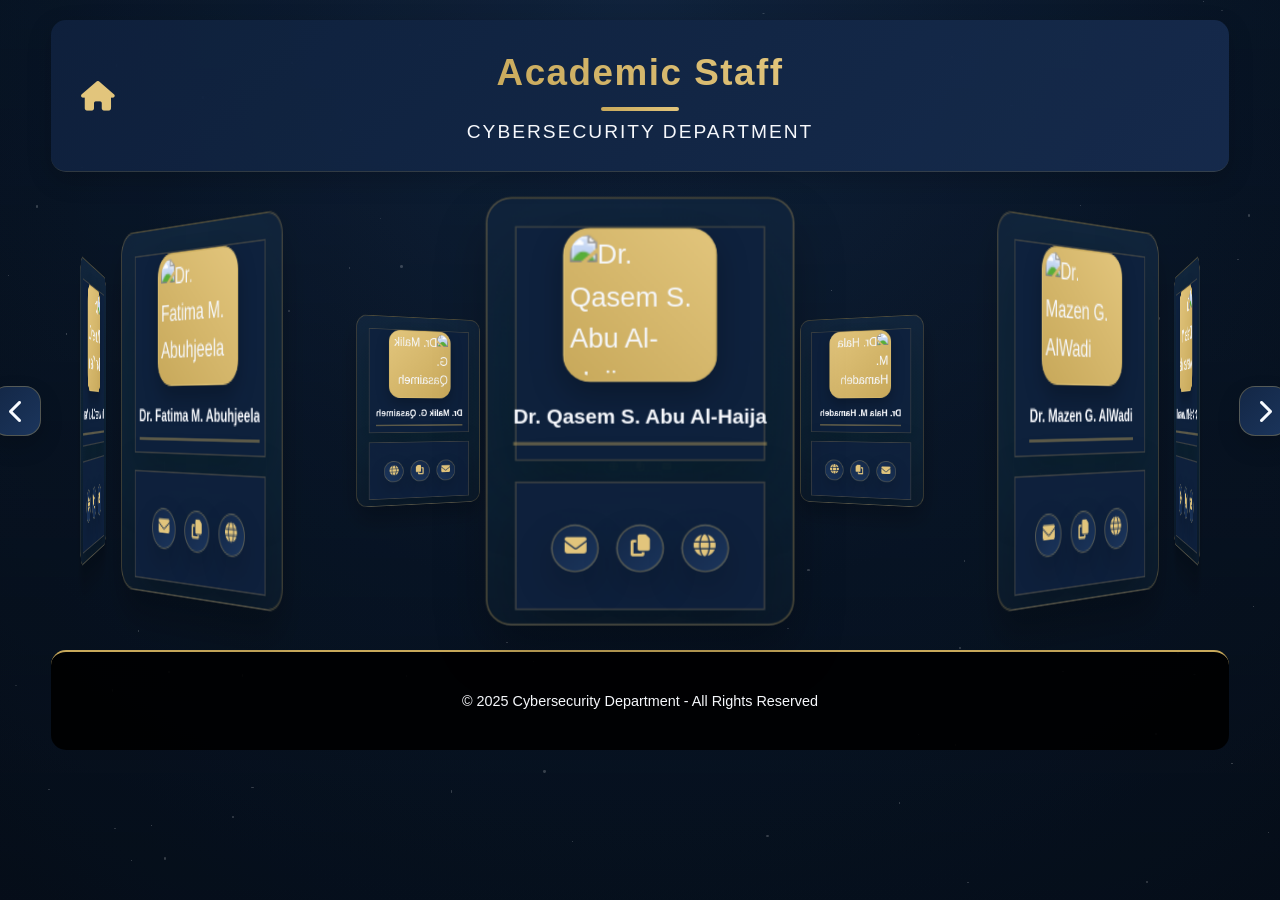
==== academic.html @ db81362f "Add files via upload" ====
<!DOCTYPE html>
<!-- © 2025 All rights reserved.

It is strictly prohibited to use, copy, republish, or modify this code in any form without the express written consent of the owner and developer of the website, Bashar Jehad Younis. Any unauthorized use will expose the perpetrator to legal liability. Please note that I have contacted the Head of the Cybersecurity Department at the Jordan University of Science and Technology and obtained official approval to publish this website.

© 2025 جميع الحقوق محفوظة.

يحظر استخدام هذا الكود أو نسخه أو إعادة نشره أو تعديله بأي شكل من الأشكال دون الحصول على موافقة خطية صريحة من مالك ومصمم الموقع بشار جهاد يونس. وبالتناوب إن أي استخدام غير مصرح به سيعرض القائم به للمساءلة القانونية. علمًا أنني قد تواصلت مع رئيس قسم الأمن السيبراني في جامعة العلوم والتكنولوجيا الأردنية، وحصلت على الموافقة الرسمية منه لنشر هذا الموقع. -->
<html lang="en">
<head>
<!-- Google tag (gtag.js) -->
<script async src="https://www.googletagmanager.com/gtag/js?id=G-GC411355JP"></script>
<script>
  window.dataLayer = window.dataLayer || [];
  function gtag(){dataLayer.push(arguments);}
  gtag('js', new Date());

  gtag('config', 'G-GC411355JP');
</script>
    <meta charset="UTF-8">
    <meta name="viewport" content="width=device-width, initial-scale=1.0">
    <meta http-equiv="Content-Security-Policy" content="default-src 'self';
              script-src 'self' https://cdnjs.cloudflare.com https://html2canvas.hertzen.com 'unsafe-inline';
              style-src 'self' https://cdnjs.cloudflare.com 'unsafe-inline';
              img-src 'self' data:;
              font-src 'self' https://cdnjs.cloudflare.com;
              connect-src 'self';
              object-src 'none';
              base-uri 'self';">
    <meta name="description" content="Academic Staff">
    <meta name="keywords" content="Academic Staff, Academic Staff in JUST, Cybersecurity Department Academic Staff">
    <title>Academic Staff</title>
    <link rel="icon" type="image/x-icon" href="favicon.ico">
    <link rel="stylesheet" href="https://cdnjs.cloudflare.com/ajax/libs/font-awesome/6.4.0/css/all.min.css">
    <style>
        :root {
            --primary-color: #0a0a2a;
            --secondary-color: #00f3ff;
            --accent-color: #ff00ff;
            --text-color: #ffffff;
            --card-bg: linear-gradient(145deg, rgba(20,20,60,0.95), rgba(30,30,80,0.95));
        }

        * {
            box-sizing: border-box;
            margin: 0;
            padding: 0;
        }

        body {
            font-family: 'Segoe UI', Tahoma, Geneva, Verdana, sans-serif;
            background: var(--primary-color);
            color: var(--text-color);
            overflow-x: hidden;
            min-height: 100vh;
            display: flex;
            flex-direction: column;
            background-image: 
                radial-gradient(circle at 10% 20%, rgba(100, 100, 200, 0.1) 0%, transparent 20%),
                radial-gradient(circle at 90% 80%, rgba(255, 0, 255, 0.1) 0%, transparent 20%);
        }

        .selectable-text {
            user-select: text;
            cursor: text;
        }

        .stars-background {
            position: fixed;
            top: 0;
            left: 0;
            width: 100vw;
            height: 100vh;
            z-index: -1;
            overflow: hidden;
            pointer-events: none;
        }

        .star {
            position: absolute;
            background: rgba(255, 255, 255, 0.9);
            border-radius: 50%;
            animation: twinkle linear infinite;
            will-change: transform, opacity;
        }

        @keyframes twinkle {
            0% { opacity: 0; transform: scale(0); }
            50% { opacity: 1; transform: scale(1); }
            100% { opacity: 0; transform: scale(0.3); }
        }

        #academic-page {
            flex: 1;
            display: flex;
            flex-direction: column;
            overflow: hidden;
            padding: 20px;
        }

        .main-header {
            position: relative;
            display: flex;
            align-items: center;
            justify-content: center;
            padding: 1.5rem;
            min-height: 100px;
            background: rgba(0, 0, 0, 0.85);
            border-bottom: 2px solid var(--secondary-color);
            z-index: 10;
            box-shadow: 0 5px 15px rgba(0, 243, 255, 0.3);
            border-radius: 15px;
            margin: 0 auto;
            max-width: 1200px;
            width: 95%;
        }

        .home-button {
            position: absolute;
            left: 30px;
            top: 50%;
            transform: translateY(-50%);
            color: var(--secondary-color);
            font-size: 2rem;
            text-decoration: none;
            z-index: 11;
            transition: all 0.3s ease;
            display: flex;
            align-items: center;
            gap: 10px;
        }
        
        .home-button:hover {
            color: var(--accent-color);
            transform: translateY(-50%) scale(1.1);
        }

        .title-container {
            text-align: center;
            z-index: 1;
            padding: 0 20px;
        }

        .main-title {
            font-size: 2.3rem;
            background: linear-gradient(45deg, var(--secondary-color), var(--accent-color));
            -webkit-background-clip: text;
            -webkit-text-fill-color: transparent;
            text-shadow: 0 0 20px rgba(0, 243, 255, 0.5);
            letter-spacing: 1.5px;
            font-weight: 700;
            position: relative;
            display: inline-block;
        }

        .main-title::after {
            content: '';
            position: absolute;
            bottom: -10px;
            left: 50%;
            transform: translateX(-50%);
            width: 80%;
            height: 3px;
            background: linear-gradient(90deg, transparent, var(--secondary-color), transparent);
        }

        .cards-container {
            position: relative;
            width: 100%;
            height: 350px;
            display: flex;
            justify-content: center;
            align-items: center;
            perspective: 1200px;
            margin: 4rem auto;
            max-width: 1200px;
            width: 95%;
        }

        .carousel {
            position: relative;
            width: 100%;
            height: 100%;
            transform-style: preserve-3d;
            transition: transform 0.8s cubic-bezier(0.34, 1.56, 0.64, 1);
        }

        .doctor-card {
            position: absolute;
            width: 180px;
            height: 250px;
            left: 50%;
            top: 50%;
            transform-style: preserve-3d;
            transition: all 0.5s ease-in-out;
            cursor: default;
            background: var(--card-bg);
            border-radius: 15px;
            padding: 1rem;
            border: 2px solid var(--secondary-color);
            box-shadow: 0 10px 30px rgba(0, 243, 255, 0.7);
            display: flex;
            flex-direction: column;
            justify-content: space-between;
            backdrop-filter: blur(8px);
            overflow: hidden;
        }

        .doctor-card::before {
            content: '';
            position: absolute;
            top: -50%;
            left: -50%;
            width: 200%;
            height: 200%;
            background: radial-gradient(circle, rgba(0,243,255,0.2) 0%, transparent 70%);
            z-index: -1;
        }

        .doctor-card:nth-child(1) { transform: translate(-50%, -50%) rotateY(0deg) translateZ(500px); }
        .doctor-card:nth-child(2) { transform: translate(-50%, -50%) rotateY(36deg) translateZ(500px); }
        .doctor-card:nth-child(3) { transform: translate(-50%, -50%) rotateY(72deg) translateZ(500px); }
        .doctor-card:nth-child(4) { transform: translate(-50%, -50%) rotateY(108deg) translateZ(500px); }
        .doctor-card:nth-child(5) { transform: translate(-50%, -50%) rotateY(144deg) translateZ(500px); }
        .doctor-card:nth-child(6) { transform: translate(-50%, -50%) rotateY(180deg) translateZ(500px); }
        .doctor-card:nth-child(7) { transform: translate(-50%, -50%) rotateY(216deg) translateZ(500px); }
        .doctor-card:nth-child(8) { transform: translate(-50%, -50%) rotateY(252deg) translateZ(500px); }
        .doctor-card:nth-child(9) { transform: translate(-50%, -50%) rotateY(288deg) translateZ(500px); }
        .doctor-card:nth-child(10) { transform: translate(-50%, -50%) rotateY(324deg) translateZ(500px); }

        .navigation {
            position: absolute;
            top: 50%;
            transform: translateY(-50%);
            width: calc(100% + 120px);
            display: flex;
            justify-content: space-between;
            padding: 0;
            z-index: 100;
            left: -60px;
        }

        .nav-btn {
            background: linear-gradient(45deg, var(--secondary-color), var(--accent-color));
            width: 50px;
            height: 50px;
            border-radius: 50%;
            border: none;
            cursor: pointer;
            color: var(--primary-color);
            font-size: 1.5em;
            box-shadow: 0 0 20px rgba(0, 243, 255, 0.4);
            transition: all 0.3s ease;
            display: flex;
            align-items: center;
            justify-content: center;
        }

        .nav-btn:hover {
            transform: scale(1.15);
            box-shadow: 0 0 30px var(--accent-color);
        }

        .doctor-image {
            width: 90px;
            height: 90px;
            border-radius: 50%;
            object-fit: cover;
            margin: 0 auto 0.8rem;
            border: 2px solid var(--secondary-color);
            box-shadow: 0 0 15px rgba(0, 243, 255, 0.5);
            background: linear-gradient(45deg, var(--secondary-color), var(--accent-color));
            padding: 3px;
            -webkit-user-drag: none;
            user-select: none;
            pointer-events: none;
        }

        .doctor-name {
            color: var(--secondary-color);
            font-size: 0.75rem;
            margin-bottom: 0.5rem;
            padding-bottom: 0.4rem;
            border-bottom: 2px solid var(--secondary-color);
            line-height: 1.3;
            text-align: center;
            font-weight: 600;
            white-space: nowrap;
            overflow: hidden;
            text-overflow: ellipsis;
        }

        .doctor-contact-section {
            margin-top: auto;
            padding-top: 0.5rem;
        }
        
        .email-display {
            font-size: 0.65rem;
            color: var(--text-color);
            text-align: center;
            margin-bottom: 0.8rem;
            padding: 6px 4px;
            background: rgba(0, 0, 0, 0.3);
            border-radius: 8px;
            white-space: normal;
            word-break: break-all;
            line-height: 1.4;
            min-height: 40px;
            display: flex;
            align-items: center;
            justify-content: center;
        }
        
        .doctor-card:nth-child(3) .email-display {
            font-size: 0.6rem;
        }
        
        .email-actions {
            display: flex;
            justify-content: center;
            gap: 1rem;
            margin-top: -5px;
        }
        
        .email-action-btn {
            width: 28px;
            height: 28px;
            border-radius: 50%;
            display: flex;
            align-items: center;
            justify-content: center;
            background: linear-gradient(45deg, var(--secondary-color), var(--accent-color));
            color: var(--primary-color);
            border: none;
            cursor: pointer;
            transition: all 0.3s ease;
            box-shadow: 0 3px 8px rgba(0,243,255,0.4);
            font-size: 0.8rem;
            text-decoration: none !important;
        }
        
        .email-action-btn:hover {
            transform: scale(1.15);
            box-shadow: 0 0 15px var(--accent-color);
        }
        
        .email-action-btn i {
            text-decoration: none !important;
        }

        footer {
            background: rgba(0, 0, 0, 0.9);
            padding: 1.5rem 3rem;
            border-top: 2px solid var(--secondary-color);
            display: flex;
            justify-content: center;
            align-items: center;
            min-height: 100px;
            margin-top: auto;
            border-radius: 15px;
            margin: 0 auto 20px;
            max-width: 1200px;
            width: 95%;
        }

        .copyright {
            font-size: 0.9rem;
            color: rgba(255, 255, 255, 0.8);
            font-weight: 300;
            text-align: center;
        }

        .notification {
            position: fixed;
            bottom: 20px;
            left: 50%;
            transform: translateX(-50%);
            background: rgba(0, 0, 0, 0.85);
            color: var(--secondary-color);
            padding: 15px 25px;
            border-radius: 30px;
            border: 1px solid var(--secondary-color);
            box-shadow: 0 5px 15px rgba(0, 243, 255, 0.5);
            font-size: 1rem;
            z-index: 1000;
            opacity: 0;
            transition: opacity 0.3s ease;
            display: flex;
            align-items: center;
            gap: 10px;
            display: none;
            animation: none;
        }

        .notification.show {
            opacity: 1;
            display: flex;
            animation: popIn 0.5s ease forwards;
        }

        @keyframes popIn {
            0% { transform: translateX(-50%) translateY(100px); opacity: 0; }
            100% { transform: translateX(-50%) translateY(0); opacity: 1; }
        }

        @media (max-width: 768px) {
            .cards-container {
                height: auto;
                perspective: none;
                flex-direction: column;
                margin: 3rem 0;
            }
            
            .carousel {
                position: relative;
                transform: none !important;
                display: flex;
                flex-wrap: wrap;
                justify-content: center;
                gap: 1.5rem;
                height: auto;
            }
            
            .doctor-card {
                position: relative !important;
                transform: none !important;
                left: auto !important;
                top: auto !important;
                margin: 10px;
                width: 180px;
                height: 250px;
                animation: cardAppear 0.6s ease-out forwards;
                opacity: 0;
                transform: translateY(20px);
            }

            @keyframes cardAppear {
                to {
                    opacity: 1;
                    transform: translateY(0);
                }
            }
            
            .navigation {
                display: none;
            }
            
            .main-title {
                font-size: 1.8rem;
            }
            
            footer {
                flex-direction: column;
                text-align: center;
                gap: 1rem;
                padding: 1.5rem;
            }
            
            .home-button {
                position: absolute;
                left: 20px;
                top: 50%;
                transform: translateY(-50%);
                margin-bottom: 0;
                font-size: 1.8rem;
            }
            
            .main-header {
                flex-direction: row;
                padding-top: 1.5rem;
                padding-bottom: 1.5rem;
                position: relative;
                justify-content: center;
                min-height: 120px;
            }
        }

        .department-name {
            text-align: center;
            margin-top: 1rem;
            font-size: 1.2rem;
            color: var(--accent-color);
            letter-spacing: 2px;
            text-transform: uppercase;
        }
        
        .card-content {
            display: flex;
            flex-direction: column;
            align-items: center;
        }
    
.doctor-contact-section{
    margin-top:12px !important;
    min-height:75px !important;
    display:flex !important;
    align-items:center !important;
    justify-content:center !important;
}

.email-actions{
    display:flex !important;
    align-items:center !important;
    justify-content:center !important;
    height:100% !important;
    gap:0.6rem;
}

</style>
    <link rel="stylesheet" href="theme.css">
</head>
<body class="secondary-page">
    <div class="stars-background"></div>
    <div id="academic-page">
        <header class="main-header">
            <a href="index.html" class="home-button">
                <i class="fas fa-home"></i>
            </a>
            
            <div class="title-container">
                <h1 class="main-title selectable-text">Academic Staff</h1>
                <div class="department-name selectable-text">Cybersecurity Department</div>
            </div>
        </header>

        <div class="cards-container">
            <div class="carousel">
                <!-- Card 1 - Developed by: Bashar Jehad Younis -->
                <div class="doctor-card">
                    <div class="card-content">
                        <img src="images\doctors\doctor1.jpg" alt="Dr. Qasem S. Abu Al-Haija" class="doctor-image" draggable="false">
                        <h3 class="doctor-name selectable-text">Dr. Qasem S. Abu Al-Haija</h3>
                    </div>
                    
                    <div class="doctor-contact-section">
                        <div class="email-actions">
                            <a href="mailto:qsabuhaija@just.edu.jo" class="email-action-btn">
                                <i class="fas fa-envelope"></i>
                            </a>
                            <button class="email-action-btn copy-btn" data-email="qsabuhaija@just.edu.jo" aria-label="Copy email">
                                <i class="fas fa-copy"></i>
                            </button>
                            <a href="https://www.qasem-abu-al-haija.com/" class="email-action-btn" target="_blank" aria-label="Visit website">
                                <i class="fas fa-globe"></i>
                            </a>
                        </div>
                    </div>
                </div>

                <!-- Card 2 - Developed by: Bashar Jehad Younis -->
                <div class="doctor-card">
                    <div class="card-content">
                        <img src="images\doctors\doctor2.jpg" alt="Dr. Mazen G. AlWadi" class="doctor-image" draggable="false">
                        <h3 class="doctor-name selectable-text">Dr. Mazen G. AlWadi</h3>
                    </div>
                    
                    <div class="doctor-contact-section">
                        <div class="email-actions">
                            <a href="mailto:mgalwadi@just.edu.jo" class="email-action-btn">
                                <i class="fas fa-envelope"></i>
                            </a>
                            <button class="email-action-btn copy-btn" data-email="mgalwadi@just.edu.jo" aria-label="Copy email">
                                <i class="fas fa-copy"></i>
                            </button>
                            <a href="https://www.just.edu.jo/ar/eportfolio/Pages/default.aspx?email=mgalwadi" class="email-action-btn" target="_blank" aria-label="Visit website">
                                <i class="fas fa-globe"></i>
                            </a>
                        </div>
                    </div>
                </div>

                <!-- Card 3 - Developed by: Bashar Jehad Younis -->
                <div class="doctor-card">
                    <div class="card-content">
                        <img src="images\doctors\doctor3.jpg" alt="Dr. Khaled M. Alrawashdeh" class="doctor-image" draggable="false">
                        <h3 class="doctor-name selectable-text">Dr. Khaled M. Alrawashdeh</h3>
                    </div>
                    
                    <div class="doctor-contact-section">
                        <div class="email-actions">
                            <a href="mailto:kmalrawashdeh@just.edu.jo" class="email-action-btn">
                                <i class="fas fa-envelope"></i>
                            </a>
                            <button class="email-action-btn copy-btn" data-email="kmalrawashdeh@just.edu.jo" aria-label="Copy email">
                                <i class="fas fa-copy"></i>
                            </button>
                            <a href="https://www.just.edu.jo/ar/eportfolio/Pages/Default.aspx?email=kmalrawashdeh" class="email-action-btn" target="_blank" aria-label="Visit website">
                                <i class="fas fa-globe"></i>
                            </a>
                        </div>
                    </div>
                </div>

                <!-- Card 4 - Developed by: Bashar Jehad Younis -->
                <div class="doctor-card">
                    <div class="card-content">
                        <img src="images\doctors\doctor4.jpg" alt="Dr. Heba Z. Alawneh" class="doctor-image" draggable="false">
                        <h3 class="doctor-name selectable-text">Dr. Heba Z. Alawneh</h3>
                    </div>
                    
                    <div class="doctor-contact-section">
                        <div class="email-actions">
                            <a href="mailto:hzalawneh@just.edu.jo" class="email-action-btn">
                                <i class="fas fa-envelope"></i>
                            </a>
                            <button class="email-action-btn copy-btn" data-email="hzalawneh@just.edu.jo" aria-label="Copy email">
                                <i class="fas fa-copy"></i>
                            </button>
                            <a href="https://www.just.edu.jo/ar/eportfolio/Pages/Default.aspx?email=hzalawneh" class="email-action-btn" target="_blank" aria-label="Visit website">
                                <i class="fas fa-globe"></i>
                            </a>
                        </div>
                    </div>
                </div>

                <!-- Card 5 - Developed by: Bashar Jehad Younis -->
                <div class="doctor-card">
                    <div class="card-content">
                        <img src="images\doctors\doctor5.jpg" alt="Dr. Hala M. Hamadeh" class="doctor-image" draggable="false">
                        <h3 class="doctor-name selectable-text">Dr. Hala M. Hamadeh</h3>
                    </div>
                    
                    <div class="doctor-contact-section">
                        <div class="email-actions">
                            <a href="mailto:hmhamadeh@just.edu.jo" class="email-action-btn">
                                <i class="fas fa-envelope"></i>
                            </a>
                            <button class="email-action-btn copy-btn" data-email="hmhamadeh@just.edu.jo" aria-label="Copy email">
                                <i class="fas fa-copy"></i>
                            </button>
                            <a href="https://www.just.edu.jo/ar/eportfolio/Pages/Default.aspx?email=hmhamadeh" class="email-action-btn" target="_blank" aria-label="Visit website">
                                <i class="fas fa-globe"></i>
                            </a>
                        </div>
                    </div>
                </div>

                <!-- Card 6 - Developed by: Bashar Jehad Younis -->
                <div class="doctor-card">
                    <div class="card-content">
                        <img src="images\doctors\doctor6.jpg" alt="Dr. Omar S. Almousa" class="doctor-image" draggable="false">
                        <h3 class="doctor-name selectable-text">Dr. Omar S. Almousa</h3>
                    </div>
                    
                    <div class="doctor-contact-section">
                        <div class="email-actions">
                            <a href="mailto:osalmousa@just.edu.jo" class="email-action-btn">
                                <i class="fas fa-envelope"></i>
                            </a>
                            <button class="email-action-btn copy-btn" data-email="osalmousa@just.edu.jo" aria-label="Copy email">
                                <i class="fas fa-copy"></i>
                            </button>
                            <a href="https://www.just.edu.jo/ar/eportfolio/Pages/Default.aspx?email=osalmousa" class="email-action-btn" target="_blank" aria-label="Visit website">
                                <i class="fas fa-globe"></i>
                            </a>
                        </div>
                    </div>
                </div>

                <!-- Card 7 - Developed by: Bashar Jehad Younis -->
                <div class="doctor-card">
                    <div class="card-content">
                        <img src="images\doctors\doctor7.jpg" alt="Dr. Malik G. Qasaimeh" class="doctor-image" draggable="false">
                        <h3 class="doctor-name selectable-text">Dr. Malik G. Qasaimeh</h3>
                    </div>
                    
                    <div class="doctor-contact-section">
                        <div class="email-actions">
                            <a href="mailto:mgqasaimeh@just.edu.jo" class="email-action-btn">
                                <i class="fas fa-envelope"></i>
                            </a>
                            <button class="email-action-btn copy-btn" data-email="mgqasaimeh@just.edu.jo" aria-label="Copy email">
                                <i class="fas fa-copy"></i>
                            </button>
                            <a href="https://www.just.edu.jo/ar/eportfolio/Pages/Default.aspx?email=mgqasaimeh" class="email-action-btn" target="_blank" aria-label="Visit website">
                                <i class="fas fa-globe"></i>
                            </a>
                        </div>
                    </div>
                </div>

                <!-- Card 8 - Developed by: Bashar Jehad Younis -->
                <div class="doctor-card">
                    <div class="card-content">
                        <img src="images\doctors\doctor8.jpg" alt="Dr. Ahmad I. Al-Aiad" class="doctor-image" draggable="false">
                        <h3 class="doctor-name selectable-text">Dr. Ahmad I. Al-Aiad</h3>
                    </div>
                    
                    <div class="doctor-contact-section">
                        <div class="email-actions">
                            <a href="mailto:aiaiad@just.edu.jo" class="email-action-btn">
                                <i class="fas fa-envelope"></i>
                            </a>
                            <button class="email-action-btn copy-btn" data-email="aiaiad@just.edu.jo" aria-label="Copy email">
                                <i class="fas fa-copy"></i>
                            </button>
                            <a href="https://www.just.edu.jo/ar/eportfolio/Pages/Default.aspx?email=aiaiad" class="email-action-btn" target="_blank" aria-label="Visit website">
                                <i class="fas fa-globe"></i>
                            </a>
                        </div>
                    </div>
                </div>

                <!-- Card 9 - Developed by: Bashar Jehad Younis -->
                <div class="doctor-card">
                    <div class="card-content">
                        <img src="images\doctors\doctor9.jpg" alt="Dr. Muneer O. Bani Yasin" class="doctor-image" draggable="false">
                        <h3 class="doctor-name selectable-text">Dr. Muneer O. Bani Yasin</h3>
                    </div>
                    
                    <div class="doctor-contact-section">
                        <div class="email-actions">
                            <a href="mailto:masadeh@just.edu.jo" class="email-action-btn">
                                <i class="fas fa-envelope"></i>
                            </a>
                            <button class="email-action-btn copy-btn" data-email="masadeh@just.edu.jo" aria-label="Copy email">
                                <i class="fas fa-copy"></i>
                            </button>
                            <a href="https://www.just.edu.jo/ar/eportfolio/Pages/Default.aspx?email=masadeh" class="email-action-btn" target="_blank" aria-label="Visit website">
                                <i class="fas fa-globe"></i>
                            </a>
                        </div>
                    </div>
                </div>

                <!-- Card 10 - Developed by: Bashar Jehad Younis -->
                <div class="doctor-card">
                    <div class="card-content">
                        <img src="images\doctors\doctor10.jpg" alt="Dr. Fatima M. Abuhjeela" class="doctor-image" draggable="false">
                        <h3 class="doctor-name selectable-text">Dr. Fatima M. Abuhjeela</h3>
                    </div>
                    
                    <div class="doctor-contact-section">
                        <div class="email-actions">
                            <a href="mailto:fmabuhjeela@just.edu.jo" class="email-action-btn">
                                <i class="fas fa-envelope"></i>
                            </a>
                            <button class="email-action-btn copy-btn" data-email="fmabuhjeela@just.edu.jo" aria-label="Copy email">
                                <i class="fas fa-copy"></i>
                            </button>
                            <a href="https://www.just.edu.jo/ar/eportfolio/Pages/Default.aspx?email=fmabuhjeela" class="email-action-btn" target="_blank" aria-label="Visit website">
                                <i class="fas fa-globe"></i>
                            </a>
                        </div>
                    </div>
                </div>
            </div>

            <div class="navigation">
                <button class="nav-btn prev-btn" aria-label="Previous card"><i class="fas fa-chevron-left"></i></button>
                <button class="nav-btn next-btn" aria-label="Next card"><i class="fas fa-chevron-right"></i></button>
            </div>
        </div>

        <footer>
            <p class="copyright">&copy; 2025 Cybersecurity Department - All Rights Reserved</p>
        </footer>
    </div>

    <div class="notification" id="notification">
        <i class="fas fa-check-circle"></i>
        <span>Email copied to clipboard!</span>
    </div>

    <script>
        document.addEventListener('DOMContentLoaded', function() {
            // Starfield animation - Developed by: Bashar Jehad Younis
            const starsContainer = document.querySelector('.stars-background');
            const starCount = 100;
            
            for (let i = 0; i < starCount; i++) {
                const star = document.createElement('div');
                star.className = 'star';
                star.style.cssText = `
                    width: ${Math.random() * 3}px;
                    height: ${Math.random() * 3}px;
                    left: ${Math.random() * 100}%;
                    top: ${Math.random() * 100}%;
                    animation: twinkle ${2 + Math.random() * 3}s ${Math.random() * 5}s infinite;
                `;
                starsContainer.appendChild(star);
            }

            // Carousel logic - Developed by: Bashar Jehad Younis
            const carousel = document.querySelector('.carousel');
            const prevBtn = document.querySelector('.prev-btn');
            const nextBtn = document.querySelector('.next-btn');
            let currentAngle = 0;
            const angleIncrement = 36;
            let isAnimating = false;

            function rotateCarousel(direction) {
                if (isAnimating) return;
                
                isAnimating = true;
                currentAngle += direction * angleIncrement;
                carousel.style.transform = `rotateY(${currentAngle}deg)`;
                
                setTimeout(() => {
                    isAnimating = false;
                }, 800);
            }

            prevBtn.addEventListener('click', () => {
                rotateCarousel(1);
            });

            nextBtn.addEventListener('click', () => {
                rotateCarousel(-1);
            });
            
            // Copy email functionality - Developed by: Bashar Jehad Younis
            const notification = document.getElementById('notification');
            
            document.querySelectorAll('.copy-btn').forEach(button => {
                button.addEventListener('click', function() {
                    const email = this.getAttribute('data-email');
                    navigator.clipboard.writeText(email).then(() => {
                        // Show notification - Developed by: Bashar Jehad Younis
                        notification.classList.add('show');
                        
                        // Hide notification after 3 seconds - Developed by: Bashar Jehad Younis
                        setTimeout(() => {
                            notification.classList.remove('show');
                        }, 3000);
                    }).catch(err => {
                        console.error('Failed to copy: ', err);
                        notification.querySelector('span').textContent = 'Failed to copy email!';
                        notification.classList.add('show');
                        
                        setTimeout(() => {
                            notification.classList.remove('show');
                        }, 3000);
                    });
                });
            });

            // Mobile card animations - Developed by: Bashar Jehad Younis
            if (window.innerWidth <= 768) {
                const cards = document.querySelectorAll('.doctor-card');
                cards.forEach((card, index) => {
                    card.style.animationDelay = `${index * 0.1}s`;
                });
            }
            
            // Prevent right-clicking on doctors images only - Developed by: Bashar Jehad Younis
            document.querySelectorAll('.doctor-image').forEach(img => {
                img.addEventListener('contextmenu', function(e) {
                    e.preventDefault();
                });
            });
        });
    </script>
</body>
<!-- Developed by: Bashar Jehad Younis -->
</html>
---- theme.css ----
:root {
  --primary-color: #0f213d !important;
  --secondary-color: #c8a95b !important;
  --accent-color: #e2c57c !important;
  --text-color: #f6f8fc !important;
  --menu-green: #c8a95b !important;
  --menu-dark-green: #8f7535 !important;
  --required-color: #d9534f !important;
  --button-blue: #0f213d !important;
  --button-red: #8b1e2d !important;
  --button-green: #315b43 !important;
  --card-bg: linear-gradient(145deg, rgba(18,33,58,.94), rgba(26,43,72,.96)) !important;
  --book-color: #c8a95b !important;
  --scrollbar-thumb: #c8a95b !important;
  --scrollbar-track: rgba(11, 24, 44, 0.45) !important;
  --video-thumb-1: linear-gradient(135deg, #132643, #28446f, #132643) !important;
  --video-thumb-2: linear-gradient(135deg, #203a5f, #355686, #203a5f) !important;
  --competition-color: #a77b20 !important;
  --competition-active: #c8a95b !important;

  --formal-bg: #081526;
  --formal-bg-soft: #0d1c32;
  --formal-surface: rgba(15, 33, 61, 0.92);
  --formal-surface-2: rgba(22, 40, 71, 0.96);
  --formal-border: rgba(200, 169, 91, 0.24);
  --formal-shadow: 0 16px 40px rgba(0, 0, 0, 0.25);
  --formal-gold: #c8a95b;
  --formal-gold-2: #e2c57c;
  --formal-text: #f6f8fc;
  --formal-muted: #cfdae9;
}

html { scroll-behavior: smooth; }
body {
  background: radial-gradient(circle at top, #132743 0%, var(--formal-bg) 55%, #050c16 100%) !important;
  color: var(--formal-text) !important;
}

body::before {
  content: "";
  position: fixed;
  inset: 0;
  background: linear-gradient(rgba(7, 17, 31, 0.18), rgba(7, 17, 31, 0.36));
  pointer-events: none;
  z-index: -1;
}

.stars-background,
.binary-rain,
.cyber-grid,
.hex-element,
#container-stars,
#stars,
#glow,
.circle,
.hacked-effect {
  opacity: 0.22 !important;
}

.main-header,
.gpa-header {
  background: linear-gradient(135deg, rgba(15,33,61,.96), rgba(22,43,77,.96)) !important;
  border-bottom: 1px solid rgba(200,169,91,.18) !important;
  box-shadow: 0 8px 24px rgba(0,0,0,.18) !important;
}

body.home-page .main-header {
  background: linear-gradient(135deg, rgba(15,33,61,.96), rgba(34,55,89,.96)) !important;
}

.main-title,
.gpa-title,
.department-name,
.title-container h1,
.title-container h2,
.title-container h3 {
  color: #ffffff !important;
  text-shadow: none !important;
}

.sub-title,
.mobile-motivation,
.title-container p,
.department-name {
  color: var(--formal-gold-2) !important;
}

.nav-bar,
.buttons-container,
.calculator-buttons,
.advanced-buttons-container,
.navigation {
  gap: 12px !important;
}

.nav-button,
.cyber-button,
.dropdown-button,
.home-button,
.nav-btn,
.compact-button,
.email-action-btn,
.book-action-btn,
.slider-nav,
.prev-btn,
.next-btn,
.download-btn,
.number-btn,
button[type="button"],
button[type="submit"] {
  background: linear-gradient(135deg, #132746, #1b355c) !important;
  border: 1px solid rgba(200, 169, 91, 0.34) !important;
  color: #f8fbff !important;
  box-shadow: 0 10px 22px rgba(0,0,0,.18) !important;
  text-shadow: none !important;
}

.nav-button:hover,
.cyber-button:hover,
.dropdown-button:hover,
.home-button:hover,
.nav-btn:hover,
.compact-button:hover,
.email-action-btn:hover,
.book-action-btn:hover,
.slider-nav:hover,
.prev-btn:hover,
.next-btn:hover,
.download-btn:hover,
.number-btn:hover,
button[type="button"]:hover,
button[type="submit"]:hover {
  background: linear-gradient(135deg, #c8a95b, #e2c57c) !important;
  color: #10203a !important;
  transform: translateY(-2px);
}

.dropdown-content,
.dropdown-menu,
.book-menu,
.cyber-modal-content,
.modal-content,
.doctor-card,
.book-item,
.video-item,
.result-box,
.calculator-container,
.calculator-header,
.calculator-content,
.input-section,
.doctor-contact-section,
.card-content,
.image-slider,
.links-section,
.news-ticker,
.notification {
  background: var(--formal-surface) !important;
  border: 1px solid var(--formal-border) !important;
  box-shadow: var(--formal-shadow) !important;
  backdrop-filter: blur(8px);
}

body.home-page .image-slider,
body.home-page .news-ticker,
body.home-page .dropdown-content {
  background: rgba(12, 29, 53, 0.92) !important;
}

input,
select,
textarea,
.form-control,
.number-input,
.course-name,
.credits,
.name-input,
.faculty-select {
  background: rgba(255,255,255,.96) !important;
  color: #10203a !important;
  border: 1px solid rgba(200,169,91,.38) !important;
  box-shadow: none !important;
}

input:focus,
select:focus,
textarea:focus,
.form-control:focus,
.number-input:focus,
.course-name:focus,
.credits:focus,
.name-input:focus,
.faculty-select:focus {
  border-color: var(--formal-gold) !important;
  outline: none !important;
  box-shadow: 0 0 0 4px rgba(200,169,91,.18) !important;
}

.book-title,
.video-title,
.doctor-name,
.form-label,
.gpa-results-title,
.book-menu-title,
.main-title,
.gpa-title,
.main-header a,
.main-header strong,
.nav-button strong,
.cyber-button strong,
.dropdown-button strong {
  color: #ffffff !important;
}

.book-icon,
.ctf-icon,
.fa-book,
.fa-youtube,
.fa-whatsapp,
.fa-telegram,
.fa-trophy,
.fa-play-circle,
.fa-linux,
.fa-flag,
.fa-home,
.fa-users,
.fa-link,
.fa-newspaper,
.fa-flag-checkered,
.fa-calculator,
.fa-info-circle,
.fa-laptop-code,
.fa-project-diagram,
.fa-envelope,
.fa-copy,
.fa-globe {
  color: var(--formal-gold-2) !important;
}

.ticker-container,
.ticker-container a,
.copy-btn,
.email-display,
.result-item,
.selectable-text,
.copyright,
label,
p,
li,
span,
small {
  color: var(--formal-text) !important;
}

.result-item,
.notification {
  border-left: 4px solid var(--formal-gold) !important;
}

body.home-page .title-container {
  background: linear-gradient(135deg, rgba(15,33,61,.82), rgba(28,51,85,.72)) !important;
  border: 1px solid rgba(226,197,124,.18) !important;
  box-shadow: 0 18px 42px rgba(0,0,0,.2) !important;
  border-radius: 24px !important;
  padding: 20px 28px !important;
}

body.secondary-page .main-header,
body.secondary-page .gpa-header {
  position: sticky;
  top: 0;
  z-index: 20;
}

body.secondary-page .main-title::after,
body.secondary-page .gpa-title::after,
body.home-page .main-title::after {
  content: "";
  display: block;
  width: 78px;
  height: 4px;
  margin: 12px auto 0;
  border-radius: 999px;
  background: linear-gradient(90deg, var(--formal-gold), var(--formal-gold-2));
}

.doctor-card img,
.doctor-image img,
.video-thumbnail,
.slider-image img {
  border-radius: 16px !important;
  border: 1px solid rgba(200,169,91,.18) !important;
}

a {
  color: var(--formal-gold-2) !important;
}

a:hover {
  color: #ffffff !important;
}

::-webkit-scrollbar-thumb {
  background: linear-gradient(180deg, var(--formal-gold), var(--formal-gold-2)) !important;
}

::-webkit-scrollbar-track {
  background: #0b1730 !important;
}

@media (max-width: 768px) {
  .title-container {
    padding: 16px !important;
  }

  .nav-button,
  .cyber-button,
  .dropdown-button,
  .compact-button,
  .home-button,
  .nav-btn {
    font-size: 14px !important;
  }
}


:root{
  --formal-success: #8fd3b3;
  --formal-danger: #f2a0a0;
  --formal-input-bg: rgba(255,255,255,.98);
  --formal-input-text: #10203a;
  --formal-input-placeholder: #66748d;
}

*,
*::before,
*::after{
  transition:
    background-color .28s ease,
    border-color .28s ease,
    color .28s ease,
    box-shadow .28s ease,
    opacity .28s ease,
    filter .28s ease;
}

body{
  line-height: 1.55 !important;
}

.nav-button,
.cyber-button,
.dropdown-button,
.nav-btn,
.compact-button,
.email-action-btn,
.book-action-btn,
.slider-nav,
.prev-btn,
.next-btn,
.download-btn,
.number-btn,
button[type="button"],
button[type="submit"],
.advanced-button{
  border-radius: 16px !important;
}

.nav-button:hover,
.cyber-button:hover,
.dropdown-button:hover,
.nav-btn:hover,
.compact-button:hover,
.email-action-btn:hover,
.book-action-btn:hover,
.download-btn:hover,
.number-btn:hover,
button[type="button"]:hover,
button[type="submit"]:hover,
.advanced-button:hover{
  transform: none !important;
  filter: brightness(1.05);
}

.home-button{
  background: transparent !important;
  border: none !important;
  box-shadow: none !important;
  padding: 0 !important;
  width: auto !important;
  min-width: 0 !important;
  border-radius: 0 !important;
  display: inline-flex !important;
  align-items: center !important;
  gap: 0 !important;
}

.home-button:hover,
.home-button:focus,
.home-button:active{
  background: transparent !important;
  border: none !important;
  box-shadow: none !important;
  transform: translateY(-50%) !important;
  filter: none !important;
}

.home-button i{
  color: var(--formal-gold-2) !important;
  font-size: 1.85rem !important;
  text-shadow: none !important;
}

.home-button:hover i,
.home-button:focus i{
  color: #ffffff !important;
  transform: none !important;
}

.modal-close,
.close-modal{
  transition: color .24s ease, opacity .24s ease !important;
}

.modal-close:hover,
.close-modal:hover{
  transform: none !important;
}


.slider-nav{
  border-radius: 999px !important;
  width: 46px !important;
  height: 46px !important;
  padding: 0 !important;
}

.slider-nav:hover{
  transform: translateY(-50%) !important;
  top: 50% !important;
  filter: brightness(1.05);
}

.prev-btn:hover,
.next-btn:hover{
  transform: none !important;
}

input,
select,
textarea,
.form-control,
.course-name,
.credits,
.grade,
#facultySelect,
#specializationSelect,
#studentName{
  background: var(--formal-input-bg) !important;
  color: var(--formal-input-text) !important;
  border: 1px solid rgba(200,169,91,.34) !important;
  border-radius: 14px !important;
  min-height: 46px !important;
}

input::placeholder,
textarea::placeholder{
  color: var(--formal-input-placeholder) !important;
}

select,
.grade,
#facultySelect,
#specializationSelect{
  appearance: none;
  background-image:
    linear-gradient(45deg, transparent 50%, #7e6830 50%),
    linear-gradient(135deg, #7e6830 50%, transparent 50%) !important;
  background-position:
    calc(100% - 20px) calc(50% - 3px),
    calc(100% - 14px) calc(50% - 3px) !important;
  background-size: 6px 6px, 6px 6px !important;
  background-repeat: no-repeat !important;
  padding-right: 40px !important;
}

.grade:hover,
#facultySelect:hover,
#specializationSelect:hover,
#studentName:hover,
.form-control:hover{
  border-color: rgba(200,169,91,.55) !important;
  box-shadow: 0 0 0 4px rgba(200,169,91,.10) !important;
}

.calculator-container,
.calculator-content,
.input-section,
.result-box{
  border-radius: 22px !important;
}

.result-item p[style*="#00ff88"],
.result-item p[style*="#ff4444"]{
  color: inherit !important;
}

.gpa-pass{
  color: var(--formal-success) !important;
}

.gpa-fail{
  color: var(--formal-danger) !important;
}

.footer-logos{
  display: flex;
  justify-content: center;
  align-items: center;
  gap: 18px;
  width: 100%;
  margin: 0 0 14px;
  flex-wrap: wrap;
}

.footer-logo{
  width: 56px;
  height: 56px;
  object-fit: contain;
  border-radius: 14px;
  padding: 8px;
  background: rgba(255,255,255,.04);
  border: 1px solid rgba(200,169,91,.22);
  box-shadow: 0 8px 20px rgba(0,0,0,.14);
}

.footer-logo-badge{
  width: 56px;
  height: 56px;
  border-radius: 14px;
  display: inline-flex;
  align-items: center;
  justify-content: center;
  background: linear-gradient(135deg, rgba(200,169,91,.22), rgba(255,255,255,.05));
  color: var(--formal-gold-2);
  border: 1px solid rgba(200,169,91,.28);
  font-weight: 700;
  letter-spacing: 1px;
  font-size: .95rem;
}

body.home-page .logo-container{
  display: none !important;
}

footer{
  flex-direction: column;
  gap: 0 !important;
  padding-top: 1.3rem !important;
  padding-bottom: 1.3rem !important;
}

body.home-page .nav-bar{
  align-items: stretch;
}

body.home-page .nav-bar > *{
  flex: 1 1 auto;
}

@media (max-width: 768px){
  .footer-logo,
  .footer-logo-badge{
    width: 48px;
    height: 48px;
  }
}


html, body {
  scroll-behavior: smooth;
}

body,
.nav-button,
.cyber-button,
.dropdown-button,
.modal,
.cyber-modal,
.cyber-modal-content,
.book-item,
.book-action-btn,
.doctor-card,
.social-icon,
.email-button,
.slider-nav,
.close-modal,
.modal-close,
input,
select,
textarea,
.form-control {
  transition: background-color .28s ease, color .28s ease, border-color .28s ease, box-shadow .28s ease, opacity .28s ease, transform .28s ease !important;
}

.home-button,
.home-button:visited {
  position: absolute !important;
  left: 24px !important;
  top: 50% !important;
  transform: translateY(-50%) !important;
  width: 44px !important;
  height: 44px !important;
  min-width: 44px !important;
  min-height: 44px !important;
  border: none !important;
  outline: none !important;
  background: transparent !important;
  box-shadow: none !important;
  border-radius: 0 !important;
  display: inline-flex !important;
  align-items: center !important;
  justify-content: center !important;
  padding: 0 !important;
  text-decoration: none !important;
}

.home-button i,
.home-button svg {
  font-size: 1.85rem !important;
  color: var(--formal-gold-2) !important;
  transition: color .28s ease !important;
}

.home-button:hover,
.home-button:focus,
.home-button:active {
  transform: translateY(-50%) !important;
  background: transparent !important;
  box-shadow: none !important;
  border: none !important;
}

.home-button:hover i,
.home-button:focus i,
.home-button:active i {
  color: #f2d890 !important;
  transform: none !important;
}

.modal-close,
.close-modal {
  transition: color .24s ease, opacity .24s ease !important;
}

.modal-close:hover,
.modal-close:focus,
.close-modal:hover,
.close-modal:focus {
  transform: none !important;
  top: auto !important;
  right: auto !important;
}

.slider-nav,
.prev-btn,
.next-btn,
.email-action-btn,
.number-btn,
.download-btn,
.nav-btn {
  transition: background-color .28s ease, color .28s ease, box-shadow .28s ease, opacity .28s ease !important;
}

.slider-nav:hover,
.slider-nav:focus {
  transform: translateY(-50%) !important;
}

.nav-btn:hover,
.nav-btn:focus,
.email-action-btn:hover,
.email-action-btn:focus,
.number-btn:hover,
.number-btn:focus,
.download-btn:hover,
.download-btn:focus {
  transform: none !important;
}

body.home-page .nav-bar {
  justify-content: center !important;
  align-items: center !important;
  gap: 14px !important;
}

body.home-page .nav-button,
body.home-page .dropdown > .nav-button,
body.home-page .dropdown-content .nav-button {
  width: 184px !important;
  min-width: 184px !important;
  height: 56px !important;
  min-height: 56px !important;
  margin: 0 !important;
}

body.home-page .nav-button:hover,
body.home-page .dropdown > .nav-button:hover,
body.home-page .dropdown-content .nav-button:hover {
  transform: none !important;
}

body.home-page .nav-button strong {
  display: inline-flex !important;
  align-items: center !important;
  justify-content: center !important;
  gap: 8px !important;
  width: 100% !important;
  text-align: center !important;
}

@media (max-width: 768px) {
  body.home-page .nav-bar {
    width: 100% !important;
    justify-content: center !important;
    align-items: center !important;
    padding-left: 16px !important;
    padding-right: 16px !important;
  }

  body.home-page .nav-button,
  body.home-page .dropdown,
  body.home-page .dropdown > .nav-button {
    width: min(320px, calc(100vw - 44px)) !important;
    max-width: 320px !important;
    min-width: 0 !important;
    margin-left: auto !important;
    margin-right: auto !important;
  }

  body.home-page .dropdown-content {
    left: 50% !important;
    transform: translateX(-50%) !important;
    width: min(320px, calc(100vw - 44px)) !important;
  }
}

.ticker-separator,
.ticker-special-separator {
  background: radial-gradient(circle, rgba(226,197,124,.95) 28%, rgba(200,169,91,.72) 72%) !important;
  box-shadow: 0 0 10px rgba(200,169,91,.32), 0 0 16px rgba(129,102,34,.2) !important;
}

.email-button {
  background: linear-gradient(135deg, #b9923e, #d8bc74) !important;
  color: #0f213d !important;
  box-shadow: 0 10px 24px rgba(0,0,0,.16) !important;
}

.email-button:hover,
.email-button:focus {
  transform: none !important;
  background: linear-gradient(135deg, #d8bc74, #ebd595) !important;
  box-shadow: 0 12px 28px rgba(0,0,0,.22) !important;
}

.contact-section,
.social-media-section {
  border-top: 1px solid rgba(200,169,91,.24) !important;
}

.social-icon {
  background: linear-gradient(135deg, #1a304f, #254368) !important;
  color: #f8fbff !important;
  box-shadow: 0 10px 22px rgba(0,0,0,.2) !important;
}

.social-icon:hover,
.social-icon:focus {
  background: linear-gradient(135deg, #c8a95b, #e2c57c) !important;
  color: #10203a !important;
  transform: none !important;
  box-shadow: 0 14px 28px rgba(0,0,0,.24) !important;
}

.features-list li::before,
.about-content h4,
.social-media-title {
  color: var(--formal-gold-2) !important;
}

.footer-logos {
  display: flex !important;
  justify-content: center !important;
  align-items: center !important;
  gap: 16px !important;
  width: 100% !important;
  margin-bottom: 14px !important;
  flex-wrap: wrap !important;
}

.footer-logo {
  width: 50px !important;
  height: 50px !important;
  object-fit: contain !important;
  border-radius: 10px !important;
  background: rgba(255,255,255,.06) !important;
  padding: 6px !important;
  border: 1px solid rgba(200,169,91,.22) !important;
}

body:has(.gpa-header) .calculator-container,
body:has(.gpa-header) .result-box,
body:has(.gpa-header) .input-section,
body:has(.gpa-header) .advanced-fields {
  background: rgba(11, 25, 44, 0.92) !important;
}

body:has(.gpa-header) .advanced-button {
  background: linear-gradient(135deg, #1b355c, #25476f) !important;
  border: 1px solid rgba(200,169,91,.35) !important;
  color: #f8fbff !important;
}

body:has(.gpa-header) .advanced-button:hover,
body:has(.gpa-header) .advanced-button:focus {
  transform: none !important;
  background: linear-gradient(135deg, #c8a95b, #e2c57c) !important;
  color: #10203a !important;
  box-shadow: 0 12px 26px rgba(0,0,0,.22) !important;
}

body:has(.gpa-header) .name-input,
body:has(.gpa-header) .faculty-select,
body:has(.gpa-header) .course-row,
body:has(.gpa-header) .advanced-fields .download-btn-container {
  background: rgba(20, 38, 65, 0.78) !important;
  border: 1px solid rgba(200,169,91,.18) !important;
  border-radius: 16px !important;
  padding: 14px !important;
}

body:has(.gpa-header) .course-name,
body:has(.gpa-header) .credits,
body:has(.gpa-header) .grade,
body:has(.gpa-header) #facultySelect,
body:has(.gpa-header) #specializationSelect,
body:has(.gpa-header) #studentName,
body:has(.gpa-header) #previousHours,
body:has(.gpa-header) #previousGPA {
  background: #f2f4f8 !important;
  color: #10203a !important;
}

body:has(.gpa-header) .advanced-fields {
  border-radius: 18px !important;
  border: 1px solid rgba(200,169,91,.24) !important;
  padding: 18px !important;
}

body:has(.gpa-header) .download-btn-container div {
  color: #dbe5f2 !important;
}

.doctor-card,
.doctor-contact-section,
.card-content {
  backdrop-filter: none !important;
  -webkit-backdrop-filter: none !important;
}

.doctor-card {
  background: linear-gradient(180deg, rgba(17,32,56,.98), rgba(11,23,41,.98)) !important;
  border: 1px solid rgba(200,169,91,.34) !important;
  box-shadow: 0 16px 30px rgba(0,0,0,.26) !important;
}

.doctor-card::before {
  opacity: .32 !important;
}

.doctor-image {
  box-shadow: 0 8px 18px rgba(0,0,0,.25) !important;
}

.doctor-name {
  color: #f7f9fd !important;
  border-bottom-color: rgba(200,169,91,.42) !important;
}

.email-display {
  background: rgba(255,255,255,.06) !important;
  color: #edf3fb !important;
  border: 1px solid rgba(200,169,91,.14) !important;
}


#ctf-modal .close-modal,
#cyber-modal .close-modal,
#about-cyber-modal .close-modal,
.modal .close-modal,
.modal .modal-close {
  will-change: auto !important;
}
#ctf-modal .close-modal:hover,
#ctf-modal .close-modal:focus {
  top: 20px !important;
  right: 25px !important;
}
#cyber-modal .close-modal:hover,
#cyber-modal .close-modal:focus,
#about-cyber-modal .close-modal:hover,
#about-cyber-modal .close-modal:focus {
  top: 15px !important;
  right: 20px !important;
}

body.home-page .links-dropdown,
body.home-page .links-dropdown > .links-btn {
  width: 184px !important;
  min-width: 184px !important;
}
@media (max-width: 768px) {
  body.home-page .links-dropdown,
  body.home-page .links-dropdown > .links-btn {
    width: min(320px, calc(100vw - 44px)) !important;
    max-width: 320px !important;
    min-width: 0 !important;
  }
}

.dropdown-button.competition-upcoming i,
.dropdown-button.competition-upcoming .fas,
.dropdown-button.competition-upcoming .fa-calendar-alt {
  color: var(--formal-gold-2) !important;
}

.social-icons .social-icon,
.social-icons .social-icon:visited,
.social-icons .social-icon[href*="My-Website"],
.social-icons .social-icon[href*="My-Website"]:visited {
  color: #f8fbff !important;
  background: linear-gradient(135deg, #1a304f, #254368) !important;
}
.social-icons .social-icon i,
.social-icons .social-icon .fa-globe {
  color: inherit !important;
}
.social-icons .social-icon:hover,
.social-icons .social-icon:focus,
.social-icons .social-icon[href*="My-Website"]:hover,
.social-icons .social-icon[href*="My-Website"]:focus {
  color: #10203a !important;
  background: linear-gradient(135deg, #c8a95b, #e2c57c) !important;
}

#about-modal .modal-close,
#about-modal .modal-close:visited,
.modal .modal-close {
  position: absolute !important;
  top: 20px !important;
  right: 25px !important;
  color: var(--formal-gold-2) !important;
  font-size: 32px !important;
  line-height: 1 !important;
  cursor: pointer !important;
  transition: color 0.25s ease !important;
  transform: none !important;
}
#about-modal .modal-close:hover,
#about-modal .modal-close:focus,
.modal .modal-close:hover,
.modal .modal-close:focus {
  top: 20px !important;
  right: 25px !important;
  color: #ffffff !important;
  transform: none !important;
}

body.home-page .links-dropdown,
body.home-page .links-dropdown > .links-btn {
  width: 11rem !important;
  min-width: 11rem !important;
  max-width: 11rem !important;
  display: inline-flex !important;
  justify-content: center !important;
}
@media (max-width: 768px) {
  body.home-page .links-dropdown,
  body.home-page .links-dropdown > .links-btn {
    width: min(320px, calc(100vw - 44px)) !important;
    max-width: 320px !important;
    min-width: 0 !important;
  }
}

body:has(.gpa-header) .number-input,
body:has(.gpa-header) .number-controls {
  background: transparent !important;
  box-shadow: none !important;
}

body:has(.gpa-header) .calculator-buttons .compact-button:nth-child(3) i,
body:has(.gpa-header) .calculator-buttons .compact-button:nth-child(3) .fa-calculator {
  color: #ffffff !important;
}


body:has(.gpa-header) .number-input {
  position: relative !important;
  background: transparent !important;
  border: none !important;
  box-shadow: none !important;
  outline: none !important;
}
body:has(.gpa-header) .credits {
  background: #f2f4f8 !important;
  color: #10203a !important;
  border: 1px solid rgba(200,169,91,.28) !important;
  box-shadow: none !important;
}
body:has(.gpa-header) .credits:hover,
body:has(.gpa-header) .credits:focus {
  background: #f2f4f8 !important;
  border-color: rgba(200,169,91,.52) !important;
  box-shadow: 0 0 0 4px rgba(200,169,91,.10) !important;
}
body:has(.gpa-header) input[type="number"].credits::-webkit-outer-spin-button,
body:has(.gpa-header) input[type="number"].credits::-webkit-inner-spin-button {
  -webkit-appearance: none !important;
  margin: 0 !important;
}
body:has(.gpa-header) input[type="number"].credits {
  -moz-appearance: textfield !important;
  appearance: textfield !important;
}


body.home-page .site-search-section {
  width: 100%;
  display: flex;
  justify-content: center;
  align-items: center;
  padding: 16px 20px 10px;
  margin: 0 auto 8px;
  text-align: center;
}

body.home-page .site-search-shell {
  width: 100%;
  display: flex;
  justify-content: center;
  align-items: center;
}

body.home-page .site-search-box {
  position: relative;
  width: min(92vw, 880px);
  min-height: 58px;
  display: flex;
  align-items: center;
  gap: 14px;
  padding: 0 24px;
  border-radius: 999px;
  background: linear-gradient(135deg, rgba(23, 41, 69, 0.96), rgba(16, 31, 56, 0.96));
  border: 2px solid rgba(200, 169, 91, 0.78);
  box-shadow: 0 16px 32px rgba(0, 0, 0, 0.28), 0 0 0 1px rgba(226, 197, 124, 0.12) inset;
  margin-inline: auto;
}

body.home-page .site-search-box:focus-within {
  border-color: rgba(226, 197, 124, 0.95);
  box-shadow: 0 18px 34px rgba(0, 0, 0, 0.34), 0 0 0 4px rgba(200, 169, 91, 0.12);
}

body.home-page .site-search-icon {
  color: var(--formal-gold-2);
  font-size: 1.18rem;
  flex: 0 0 auto;
}

body.home-page #siteSearchInput {
  flex: 1 1 auto;
  width: 100%;
  background: transparent !important;
  border: 0 !important;
  box-shadow: none !important;
  outline: none !important;
  color: #f8fbff !important;
  padding: 12px 0;
  font-size: 1.05rem;
  font-weight: 500;
  min-width: 0;
}

body.home-page #siteSearchInput::placeholder {
  color: rgba(226, 233, 244, 0.72) !important;
  opacity: 1;
}

body.home-page .site-search-results {
  position: absolute;
  top: calc(100% + 12px);
  left: 50%;
  transform: translateX(-50%);
  width: min(92vw, 880px);
  max-height: min(56vh, 440px);
  overflow-y: auto;
  overflow-x: hidden;
  background: linear-gradient(180deg, rgba(15, 33, 61, 0.98), rgba(12, 26, 47, 0.98));
  border: 1px solid rgba(200, 169, 91, 0.3);
  border-radius: 24px;
  box-shadow: 0 18px 38px rgba(0,0,0,.32);
  padding: 10px;
  z-index: 70;
  scrollbar-width: thin;
  scrollbar-color: rgba(200, 169, 91, 0.92) rgba(11, 24, 44, 0.55);
}

body.home-page .site-search-results::-webkit-scrollbar {
  width: 10px;
}

body.home-page .site-search-results::-webkit-scrollbar-track {
  background: linear-gradient(180deg, rgba(9, 20, 36, 0.88), rgba(15, 33, 61, 0.88));
  border-radius: 999px;
  margin: 10px 6px;
}

body.home-page .site-search-results::-webkit-scrollbar-thumb {
  background: linear-gradient(180deg, rgba(226, 197, 124, 0.96), rgba(200, 169, 91, 0.92));
  border-radius: 999px;
  border: 2px solid rgba(15, 33, 61, 0.9);
  box-shadow: inset 0 0 0 1px rgba(255,255,255,.08);
}

body.home-page .site-search-results::-webkit-scrollbar-thumb:hover {
  background: linear-gradient(180deg, rgba(237, 214, 151, 0.98), rgba(212, 181, 104, 0.96));
}

body.home-page .site-search-result {
  width: 100%;
  display: flex;
  align-items: center;
  justify-content: space-between;
  gap: 12px;
  background: transparent !important;
  border: 0 !important;
  box-shadow: none !important;
  border-radius: 16px;
  padding: 12px 14px;
  text-align: left;
  cursor: pointer;
}

body.home-page .site-search-result:hover,
body.home-page .site-search-result.is-active {
  background: rgba(200, 169, 91, 0.12) !important;
}

body.home-page .site-search-result-main {
  display: flex;
  flex-direction: column;
  gap: 3px;
}

body.home-page .site-search-result-label {
  color: #f9fbff;
  font-weight: 700;
}

body.home-page .site-search-result-full {
  color: rgba(226, 233, 244, 0.78);
  font-size: 0.92rem;
}

body.home-page .site-search-result-tag {
  color: #0f213d;
  background: var(--formal-gold-2);
  border-radius: 999px;
  padding: 6px 10px;
  font-size: 0.77rem;
  font-weight: 700;
  white-space: nowrap;
}

body.home-page .site-search-empty {
  color: rgba(226, 233, 244, 0.82);
  text-align: center;
  padding: 16px 10px;
}

@media (max-width: 768px) {
  body.home-page .site-search-section {
    padding: 10px 14px 6px;
  }

  body.home-page .site-search-box {
    width: min(100%, 100%);
    min-height: 54px;
    padding: 0 18px;
  }

  body.home-page .site-search-results {
    width: min(100%, 100%);
    border-radius: 20px;
  }
}


body.home-page #siteSearchInput::-webkit-search-decoration,
body.home-page #siteSearchInput::-webkit-search-cancel-button,
body.home-page #siteSearchInput::-webkit-search-results-button,
body.home-page #siteSearchInput::-webkit-search-results-decoration {
  -webkit-appearance: none;
  appearance: none;
  display: none;
}

body.home-page #siteSearchInput[type="search"] {
  appearance: textfield;
  -webkit-appearance: textfield;
}


@media (min-width: 769px) {
  body.home-page .nav-bar {
    width: calc(100% - 32px) !important;
    max-width: 1320px !important;
    margin: 18px auto 22px !important;
    padding: 14px 16px !important;
    display: flex !important;
    justify-content: center !important;
    align-items: stretch !important;
    gap: 8px !important;
    flex-wrap: wrap !important;
    background: linear-gradient(135deg, rgba(12, 29, 53, 0.96), rgba(17, 39, 69, 0.96)) !important;
    border-top: 2px solid rgba(200, 169, 91, 0.72) !important;
    border-bottom: 2px solid rgba(200, 169, 91, 0.72) !important;
    border-left: none !important;
    border-right: none !important;
    border-radius: 18px !important;
    box-shadow: 0 18px 34px rgba(0, 0, 0, 0.16) !important;
    position: relative;
    overflow: visible !important;
  }

  body.home-page .nav-bar > *,
  body.home-page .links-dropdown,
  body.home-page .links-dropdown > .links-btn {
    flex: 1 1 0 !important;
    min-width: 150px !important;
    max-width: 190px !important;
  }

  body.home-page .nav-button,
  body.home-page .dropdown > .nav-button,
  body.home-page .dropdown-content .nav-button {
    width: 100% !important;
    min-width: 0 !important;
    max-width: none !important;
    height: 52px !important;
    min-height: 52px !important;
    padding: 0 16px !important;
    border-radius: 14px !important;
    background: transparent !important;
    border: 1px solid transparent !important;
    box-shadow: none !important;
    color: #eef4ff !important;
  }

  body.home-page .nav-button strong {
    color: #eef4ff !important;
    font-size: 0.96rem !important;
    font-weight: 700 !important;
  }

  body.home-page .nav-button i,
  body.home-page .nav-button svg {
    color: var(--formal-gold-2) !important;
  }

  body.home-page .nav-button:hover,
  body.home-page .nav-button:focus-visible,
  body.home-page .dropdown > .nav-button:hover,
  body.home-page .dropdown > .nav-button:focus-visible,
  body.home-page .dropdown.active > .nav-button {
    background: linear-gradient(135deg, rgba(200, 169, 91, 0.18), rgba(226, 197, 124, 0.1)) !important;
    border-color: rgba(200, 169, 91, 0.52) !important;
    box-shadow: 0 10px 20px rgba(0, 0, 0, 0.16), inset 0 0 0 1px rgba(255,255,255,0.04) !important;
    color: #ffffff !important;
    transform: none !important;
  }

  body.home-page .nav-button:hover strong,
  body.home-page .nav-button:focus-visible strong,
  body.home-page .dropdown > .nav-button:hover strong,
  body.home-page .dropdown > .nav-button:focus-visible strong,
  body.home-page .dropdown.active > .nav-button strong {
    color: #ffffff !important;
  }

  body.home-page .nav-button:hover i,
  body.home-page .nav-button:focus-visible i,
  body.home-page .dropdown > .nav-button:hover i,
  body.home-page .dropdown > .nav-button:focus-visible i,
  body.home-page .dropdown.active > .nav-button i {
    color: #f1d894 !important;
  }

  body.home-page .dropdown-content {
    margin-top: 8px !important;
  }
}

body.home-page .site-search-result.easter-egg {
  background: linear-gradient(135deg, rgba(200, 169, 91, 0.18), rgba(255,255,255,0.05)) !important;
  border: 1px solid rgba(200, 169, 91, 0.32) !important;
}

body.home-page .site-search-result.easter-egg .site-search-result-label {
  color: #f4deb0 !important;
}

body.home-page .site-search-result.easter-egg .site-search-result-full {
  color: rgba(244, 247, 255, 0.86) !important;
}
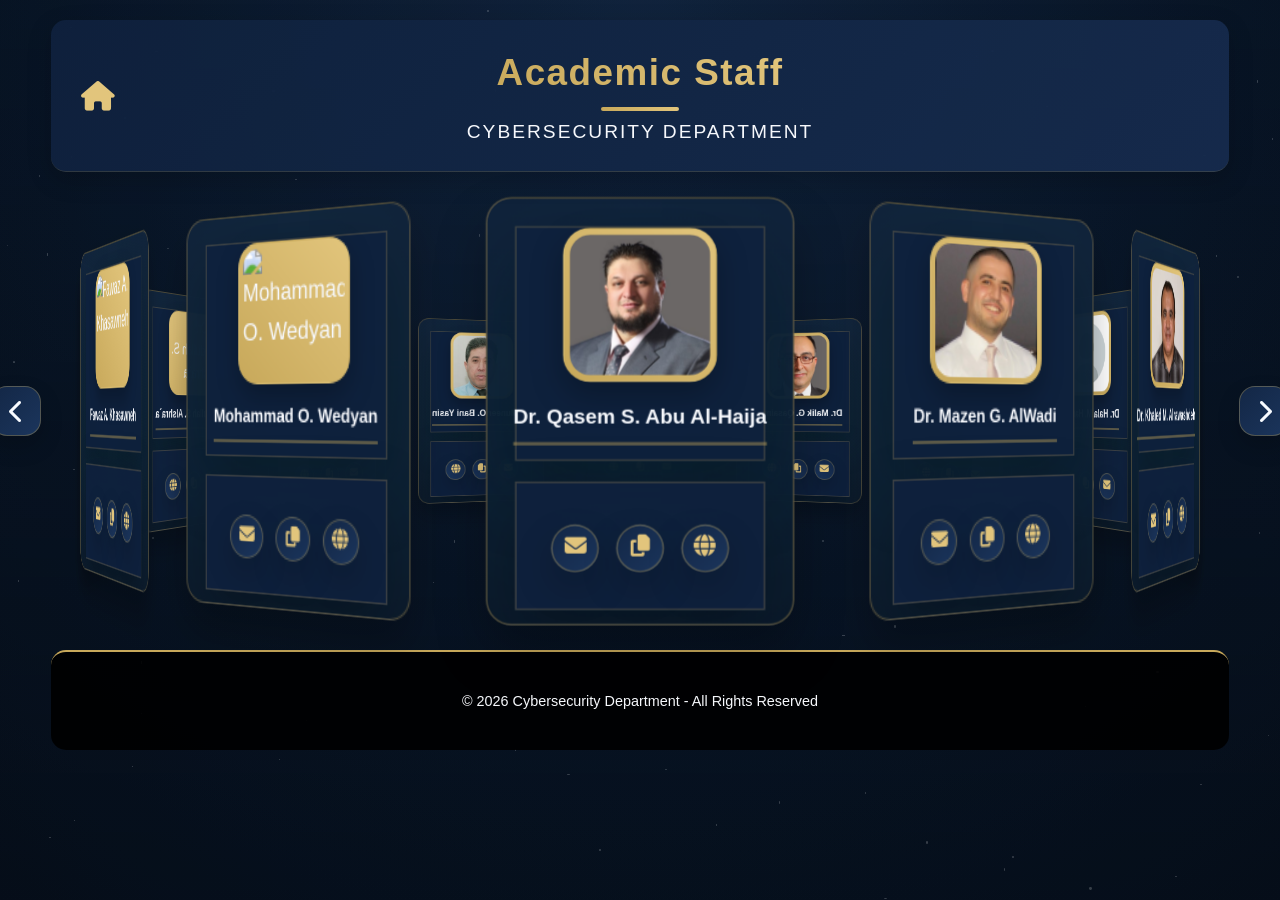
==== commit 6cd7b99b: "Update doctor cards and copyright year dynamically" ====
--- a/academic.html
+++ b/academic.html
@@ -218,15 +218,19 @@
         }
 
         .doctor-card:nth-child(1) { transform: translate(-50%, -50%) rotateY(0deg) translateZ(500px); }
-        .doctor-card:nth-child(2) { transform: translate(-50%, -50%) rotateY(36deg) translateZ(500px); }
-        .doctor-card:nth-child(3) { transform: translate(-50%, -50%) rotateY(72deg) translateZ(500px); }
-        .doctor-card:nth-child(4) { transform: translate(-50%, -50%) rotateY(108deg) translateZ(500px); }
-        .doctor-card:nth-child(5) { transform: translate(-50%, -50%) rotateY(144deg) translateZ(500px); }
-        .doctor-card:nth-child(6) { transform: translate(-50%, -50%) rotateY(180deg) translateZ(500px); }
-        .doctor-card:nth-child(7) { transform: translate(-50%, -50%) rotateY(216deg) translateZ(500px); }
-        .doctor-card:nth-child(8) { transform: translate(-50%, -50%) rotateY(252deg) translateZ(500px); }
-        .doctor-card:nth-child(9) { transform: translate(-50%, -50%) rotateY(288deg) translateZ(500px); }
-        .doctor-card:nth-child(10) { transform: translate(-50%, -50%) rotateY(324deg) translateZ(500px); }
+        .doctor-card:nth-child(2) { transform: translate(-50%, -50%) rotateY(25.7142857143deg) translateZ(500px); }
+        .doctor-card:nth-child(3) { transform: translate(-50%, -50%) rotateY(51.4285714286deg) translateZ(500px); }
+        .doctor-card:nth-child(4) { transform: translate(-50%, -50%) rotateY(77.1428571429deg) translateZ(500px); }
+        .doctor-card:nth-child(5) { transform: translate(-50%, -50%) rotateY(102.8571428571deg) translateZ(500px); }
+        .doctor-card:nth-child(6) { transform: translate(-50%, -50%) rotateY(128.5714285714deg) translateZ(500px); }
+        .doctor-card:nth-child(7) { transform: translate(-50%, -50%) rotateY(154.2857142857deg) translateZ(500px); }
+        .doctor-card:nth-child(8) { transform: translate(-50%, -50%) rotateY(180deg) translateZ(500px); }
+        .doctor-card:nth-child(9) { transform: translate(-50%, -50%) rotateY(205.7142857143deg) translateZ(500px); }
+        .doctor-card:nth-child(10) { transform: translate(-50%, -50%) rotateY(231.4285714286deg) translateZ(500px); }
+        .doctor-card:nth-child(11) { transform: translate(-50%, -50%) rotateY(257.1428571429deg) translateZ(500px); }
+        .doctor-card:nth-child(12) { transform: translate(-50%, -50%) rotateY(282.8571428571deg) translateZ(500px); }
+        .doctor-card:nth-child(13) { transform: translate(-50%, -50%) rotateY(308.5714285714deg) translateZ(500px); }
+        .doctor-card:nth-child(14) { transform: translate(-50%, -50%) rotateY(334.2857142857deg) translateZ(500px); }
 
         .navigation {
             position: absolute;
@@ -745,6 +749,94 @@
                         </div>
                     </div>
                 </div>
+
+                <!-- Card 11 - Developed by: Bashar Jehad Younis -->
+                <div class="doctor-card">
+                    <div class="card-content">
+                        <img src="images\doctors\doctor11.jpg" alt="Dr. Abdullah S. Alshra`a" class="doctor-image" draggable="false">
+                        <h3 class="doctor-name selectable-text">Dr. Abdullah S. Alshra`a</h3>
+                    </div>
+                    
+                    <div class="doctor-contact-section">
+                        <div class="email-actions">
+                            <a href="mailto:asalshraa@just.edu.jo" class="email-action-btn">
+                                <i class="fas fa-envelope"></i>
+                            </a>
+                            <button class="email-action-btn copy-btn" data-email="asalshraa@just.edu.jo" aria-label="Copy email">
+                                <i class="fas fa-copy"></i>
+                            </button>
+                            <a href="https://www.just.edu.jo/ar/eportfolio/Pages/Default.aspx?email=asalshraa" class="email-action-btn" target="_blank" aria-label="Visit website">
+                                <i class="fas fa-globe"></i>
+                            </a>
+                        </div>
+                    </div>
+                </div>
+
+                <!-- Card 12 - Developed by: Bashar Jehad Younis -->
+                <div class="doctor-card">
+                    <div class="card-content">
+                        <img src="images\doctors\doctor12.jpg" alt="Assem A. Bsoul" class="doctor-image" draggable="false">
+                        <h3 class="doctor-name selectable-text">Assem A. Bsoul</h3>
+                    </div>
+                    
+                    <div class="doctor-contact-section">
+                        <div class="email-actions">
+                            <a href="mailto:aabsoul8@just.edu.jo" class="email-action-btn">
+                                <i class="fas fa-envelope"></i>
+                            </a>
+                            <button class="email-action-btn copy-btn" data-email="aabsoul8@just.edu.jo" aria-label="Copy email">
+                                <i class="fas fa-copy"></i>
+                            </button>
+                            <a href="https://www.just.edu.jo/ar/eportfolio/Pages/Default.aspx?email=aabsoul8" class="email-action-btn" target="_blank" aria-label="Visit website">
+                                <i class="fas fa-globe"></i>
+                            </a>
+                        </div>
+                    </div>
+                </div>
+
+                <!-- Card 13 - Developed by: Bashar Jehad Younis -->
+                <div class="doctor-card">
+                    <div class="card-content">
+                        <img src="images\doctors\doctor13.jpg" alt="Fawaz A. Khasawneh" class="doctor-image" draggable="false">
+                        <h3 class="doctor-name selectable-text">Fawaz A. Khasawneh</h3>
+                    </div>
+                    
+                    <div class="doctor-contact-section">
+                        <div class="email-actions">
+                            <a href="mailto:fakhasawneh@just.edu.jo" class="email-action-btn">
+                                <i class="fas fa-envelope"></i>
+                            </a>
+                            <button class="email-action-btn copy-btn" data-email="fakhasawneh@just.edu.jo" aria-label="Copy email">
+                                <i class="fas fa-copy"></i>
+                            </button>
+                            <a href="https://www.just.edu.jo/ar/eportfolio/Pages/Default.aspx?email=fakhasawneh" class="email-action-btn" target="_blank" aria-label="Visit website">
+                                <i class="fas fa-globe"></i>
+                            </a>
+                        </div>
+                    </div>
+                </div>
+
+                <!-- Card 14 - Developed by: Bashar Jehad Younis -->
+                <div class="doctor-card">
+                    <div class="card-content">
+                        <img src="images\doctors\doctor14.jpg" alt="Mohammad O. Wedyan" class="doctor-image" draggable="false">
+                        <h3 class="doctor-name selectable-text">Mohammad O. Wedyan</h3>
+                    </div>
+                    
+                    <div class="doctor-contact-section">
+                        <div class="email-actions">
+                            <a href="mailto:mwedyan@just.edu.jo" class="email-action-btn">
+                                <i class="fas fa-envelope"></i>
+                            </a>
+                            <button class="email-action-btn copy-btn" data-email="mwedyan@just.edu.jo" aria-label="Copy email">
+                                <i class="fas fa-copy"></i>
+                            </button>
+                            <a href="https://www.just.edu.jo/ar/eportfolio/Pages/Default.aspx?email=mwedyan" class="email-action-btn" target="_blank" aria-label="Visit website">
+                                <i class="fas fa-globe"></i>
+                            </a>
+                        </div>
+                    </div>
+                </div>
             </div>
 
             <div class="navigation">
@@ -754,7 +846,7 @@
         </div>
 
         <footer>
-            <p class="copyright">&copy; 2025 Cybersecurity Department - All Rights Reserved</p>
+            <p class="copyright">&copy; <span id="year"></span> Cybersecurity Department - All Rights Reserved</p>
         </footer>
     </div>
 
@@ -765,6 +857,7 @@
 
     <script>
         document.addEventListener('DOMContentLoaded', function() {
+            document.getElementById("year").textContent = new Date().getFullYear();
             // Starfield animation - Developed by: Bashar Jehad Younis
             const starsContainer = document.querySelector('.stars-background');
             const starCount = 100;
@@ -787,7 +880,7 @@
             const prevBtn = document.querySelector('.prev-btn');
             const nextBtn = document.querySelector('.next-btn');
             let currentAngle = 0;
-            const angleIncrement = 36;
+            const angleIncrement = 360 / 14;
             let isAnimating = false;
 
             function rotateCarousel(direction) {
